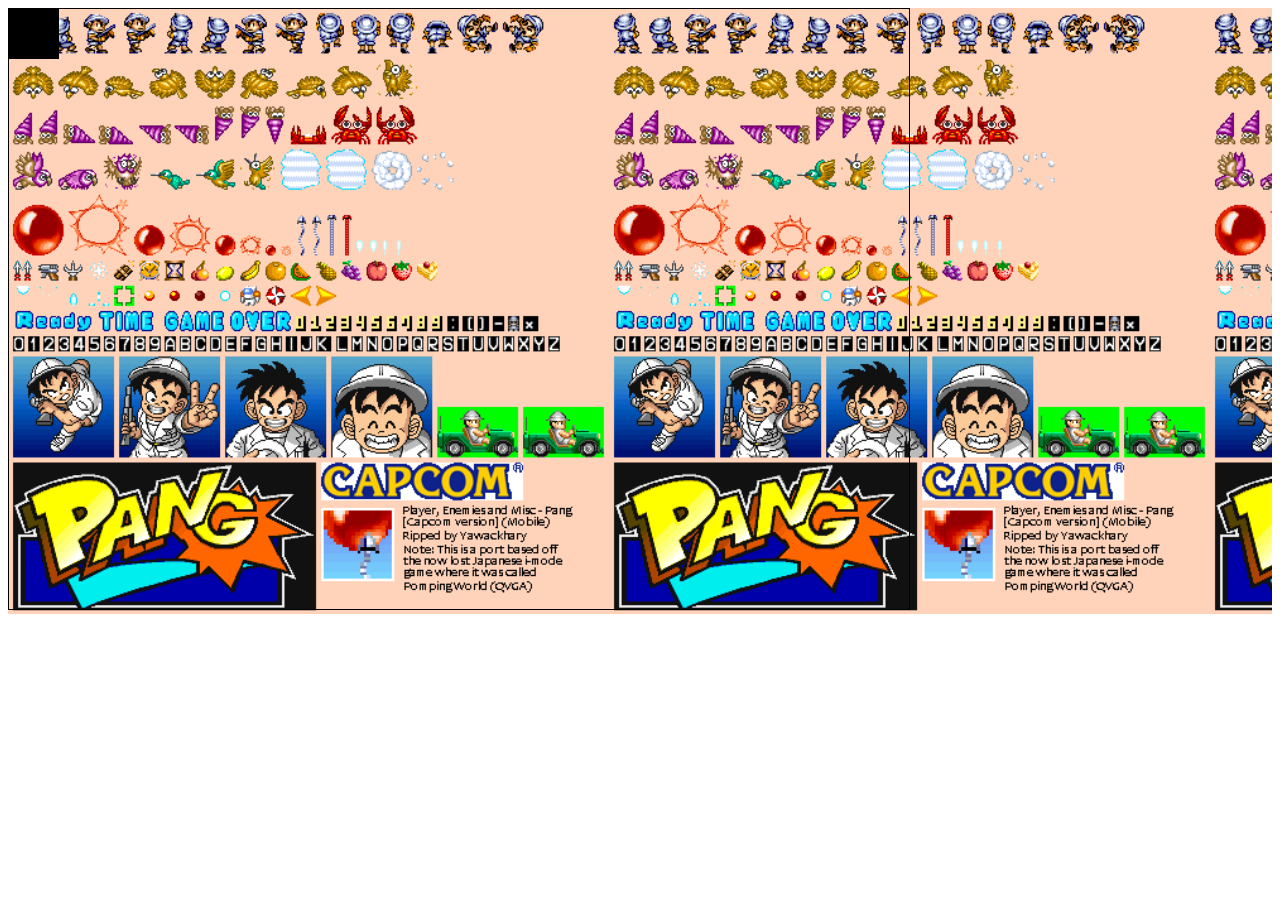
==== Dawe6/index.html @ 8b3dec77 "canvas" ====
<!doctype html>
<html lang="en">

<head>
    <meta charset="utf-8">
    <title>Canvas</title>
    <link rel="stylesheet" href="./style.css">

    


    <div id="canvas-container">
        <canvas id="lienzo" width="900" height="600" style="border: 1px solid black;">


        </canvas>
    </div>

</head>

<body>

    <script>

        const canvas = document.getElementById("lienzo");
        const ctx = canvas.getContext("2d");

        // Obtener las dimensiones del canvas
        const canvasWidth = canvas.width;
        const canvasHeight = canvas.height;

        // Definir las dimensiones y posición del rectángulo
        const rectWidth = 50;
        const rectHeight = 50;
        let rectX = 0;
        let rectY = 0;

        // Dibujar el rectángulo en la posición inicial
        ctx.fillRect(rectX, rectY, rectWidth, rectHeight);

        // Detectar cuando se presiona una tecla para mover el rectángulo
        document.addEventListener("keydown", (event) => {
            switch (event.key) {
                case "ArrowLeft":
                    // Mover el rectángulo a la izquierda
                    if (rectX - 10 >= 0) {
                        rectX -= 10;
                    }
                    break;
                case "ArrowRight":
                    // Mover el rectángulo a la derecha
                    if (rectX + rectWidth + 10 <= canvasWidth) {
                        rectX += 10;
                    }
                    break;
                case "ArrowUp":
                    // Mover el rectángulo hacia arriba
                    if (rectY - 10 >= 0) {
                        rectY -= 10;
                    }
                    break;
                case "ArrowDown":
                    // Mover el rectángulo hacia abajo
                    if (rectY + rectHeight + 10 <= canvasHeight) {
                        rectY += 10;
                    }
                    break;
            }

            // Limpiar el canvas y dibujar el rectángulo en la nueva posición
            ctx.clearRect(0, 0, canvasWidth, canvasHeight);
            ctx.fillRect(rectX, rectY, rectWidth, rectHeight);
        });
    </script>

</body>
---- Dawe6/style.css ----
#canvas-container {
    background-image: url("./image/spritesheet.png");
    background-size: contain;
  }
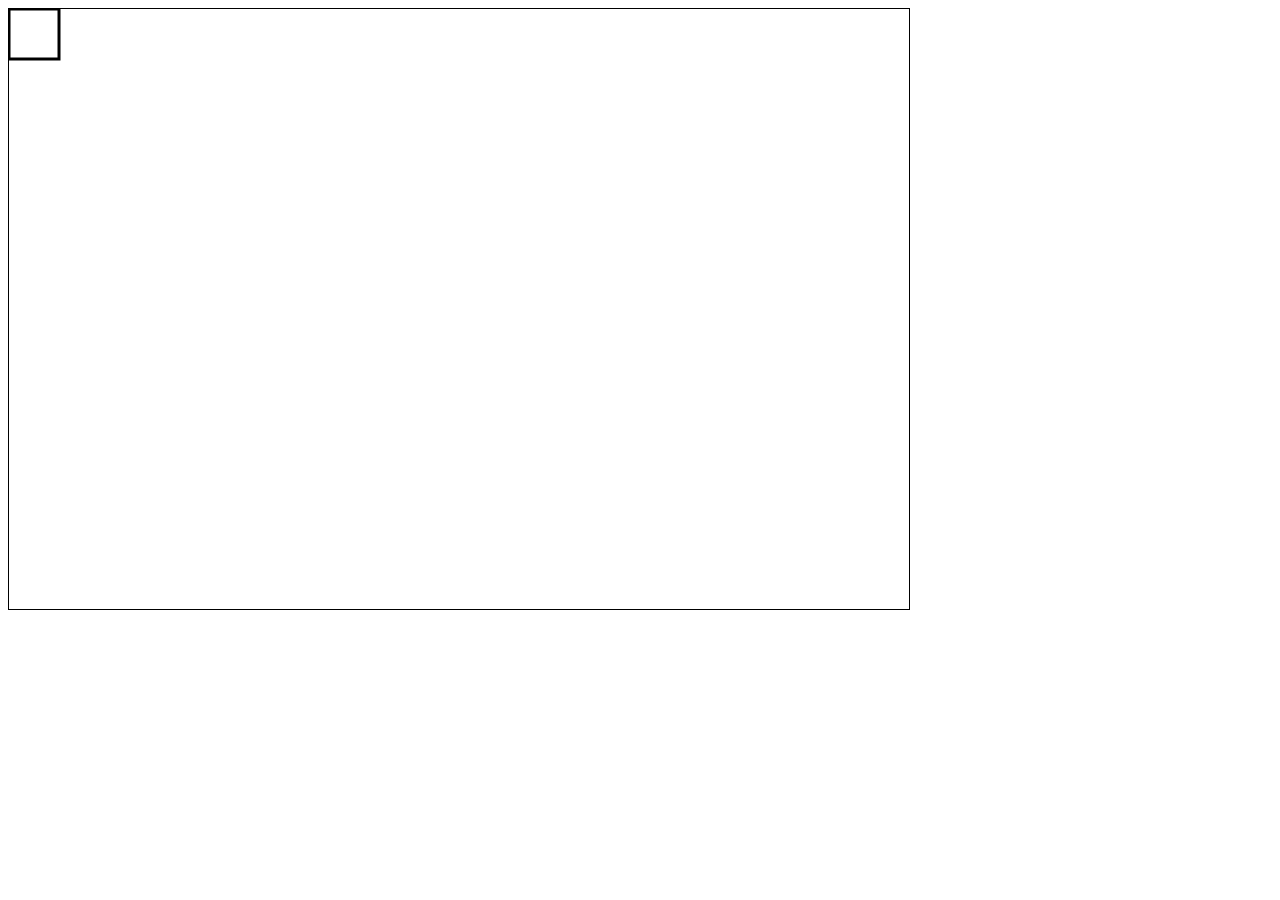
==== commit cdc218a8: "estaba mal lo del css" ====
--- a/Dawe6/index.html
+++ b/Dawe6/index.html
@@ -36,7 +36,9 @@
         let rectY = 0;
 
         // Dibujar el rectángulo en la posición inicial
-        ctx.fillRect(rectX, rectY, rectWidth, rectHeight);
+        //ctx.fillRect(rectX, rectY, rectWidth, rectHeight);
+        ctx.lineWidth = 3;
+        ctx.strokeRect(rectX, rectY, rectWidth, rectHeight);
 
         // Detectar cuando se presiona una tecla para mover el rectángulo
         document.addEventListener("keydown", (event) => {
@@ -69,7 +71,8 @@
 
             // Limpiar el canvas y dibujar el rectángulo en la nueva posición
             ctx.clearRect(0, 0, canvasWidth, canvasHeight);
-            ctx.fillRect(rectX, rectY, rectWidth, rectHeight);
+            ctx.strokeRect(rectX, rectY, rectWidth, rectHeight);
+            //ctx.fillRect(rectX, rectY, rectWidth, rectHeight);
         });
     </script>
 
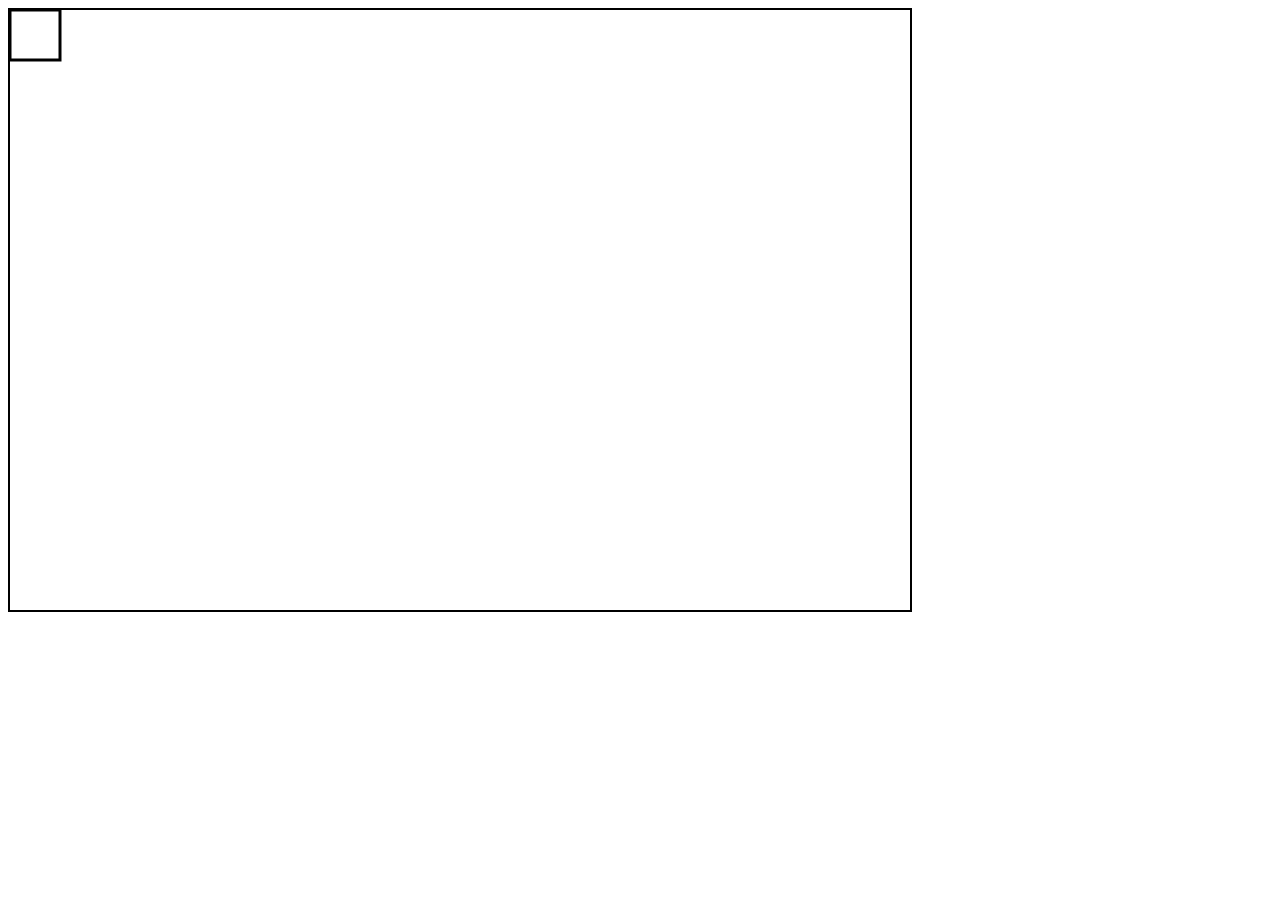
==== commit 17637816: "cambiostxorras" ====
--- a/Dawe6/index.html
+++ b/Dawe6/index.html
@@ -10,7 +10,7 @@
 
 
     <div id="canvas-container">
-        <canvas id="lienzo" width="900" height="600" style="border: 1px solid black;">
+        <canvas id="lienzo" width="900" height="600" style="border: 2px solid black;">
 
 
         </canvas>
